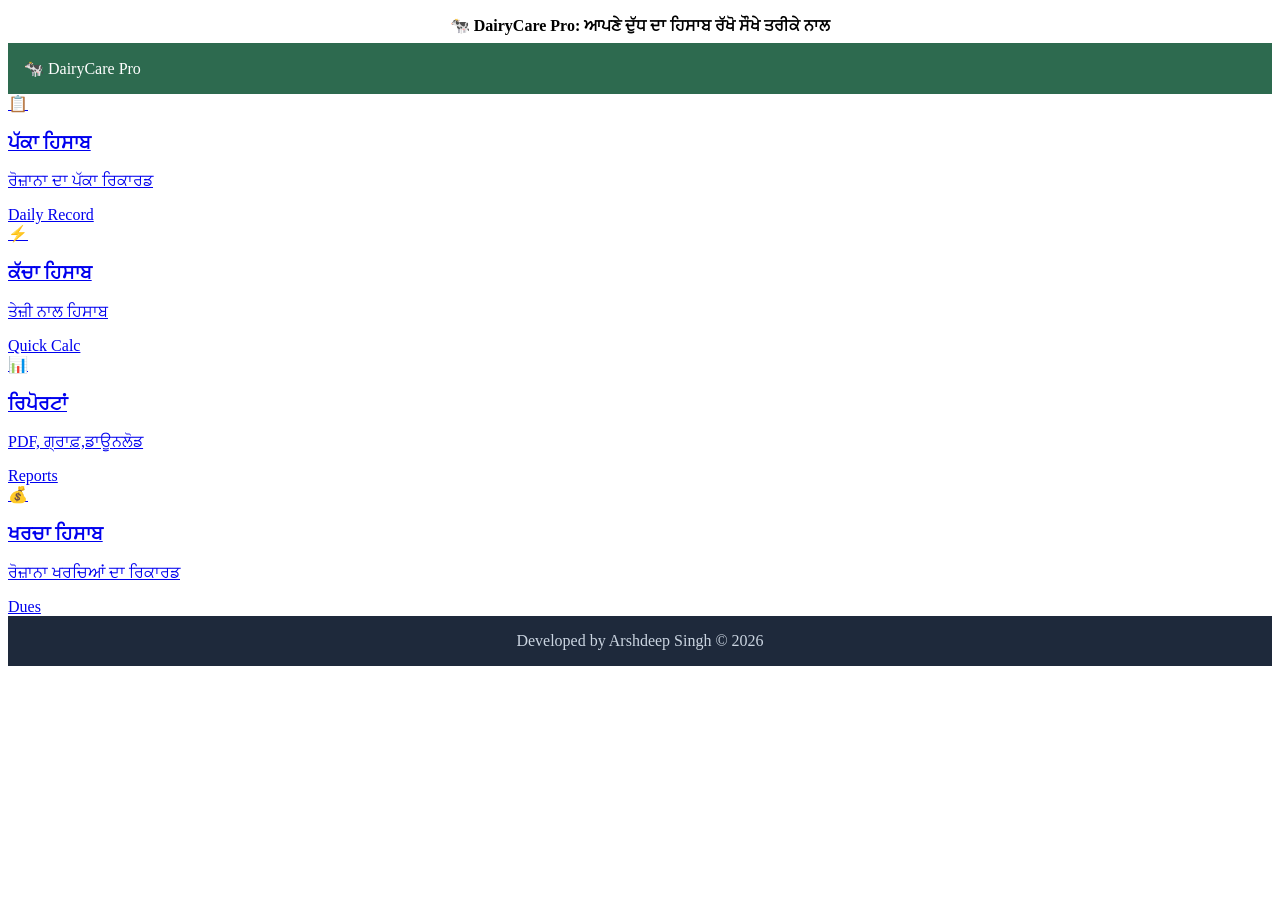
==== index.html @ db5b3476 "Add files via upload" ====
<!DOCTYPE html>
<html lang="pa">

<head>
    <meta charset="UTF-8">
    <meta name="viewport" content="width=device-width, initial-scale=1.0, maximum-scale=1.0, user-scalable=yes">
    <title>Dairy Care Pro</title>
    <link rel="stylesheet" href="assets/style.css">
    <link rel="stylesheet" href="components/marquee.css">
</head>

<body class="loading">
    <div id="marquee-placeholder"></div>
    <div id="header-placeholder"></div>
    <main id="app-content">
        <!-- Cards Grid - Homepage Content -->
        <div class="cards-grid">
            <!-- ਪੱਕਾ ਹਿਸਾਬ -->
            <a href="pakka_hisab/pakka.html" class="card">
                <div class="card-icon">📋</div>
                <h3 class="card-title punjabi">ਪੱਕਾ ਹਿਸਾਬ</h3>
                <p class="card-desc punjabi">ਰੋਜ਼ਾਨਾ ਦਾ ਪੱਕਾ ਰਿਕਾਰਡ</p>
                <span class="card-badge">Daily Record</span>
            </a>

            <!-- ਕੱਚਾ ਹਿਸਾਬ -->
            <a href="kacha_hisab/kacha.html" class="card">
                <div class="card-icon">⚡</div>
                <h3 class="card-title punjabi">ਕੱਚਾ ਹਿਸਾਬ</h3>
                <p class="card-desc punjabi">ਤੇਜ਼ੀ ਨਾਲ ਹਿਸਾਬ</p>
                <span class="card-badge">Quick Calc</span>
            </a>

            <!-- ਰਿਪੋਰਟਾਂ -->
            <a href="reports/reports.html" class="card">
                <div class="card-icon">📊</div>
                <h3 class="card-title punjabi">ਰਿਪੋਰਟਾਂ</h3>
                <p class="card-desc punjabi">PDF, ਗ੍ਰਾਫ਼,ਡਾਊਨਲੋਡ</p>
                <span class="card-badge">Reports</span>
            </a>

            <!-- ਬਕਾਇਆ ਹਿਸਾਬ -->
            <a href="dues/dues.html" class="card">
                <div class="card-icon">💰</div>
                <h3 class="card-title punjabi">ਖਰਚਾ ਹਿਸਾਬ</h3>
                <p class="card-desc punjabi">ਰੋਜ਼ਾਨਾ ਖਰਚਿਆਂ ਦਾ ਰਿਕਾਰਡ</p>
                <span class="card-badge">Dues</span>
            </a>
        </div>
    </main>

    <!-- Contact Modal (Email) -->
    <div id="contactModal" class="modal" style="display:none;">
        <div class="modal-content" style="width: 90%; max-width: 400px;">
            <span class="close" onclick="closeModal()">&times;</span>
            <h2>📬 ਸੰਪਰਕ ਕਰੋ</h2>
            <hr>
            <p style="font-size: 16px; text-align: center;">
                ਤੁਸੀਂ ਸਾਨੂੰ ਹੇਠਾਂ ਦਿੱਤੇ ਈਮੇਲ ਪਤੇ ਰਾਹੀਂ ਸੰਪਰਕ ਕਰ ਸਕਦੇ ਹੋ:
            </p>
            <p style="font-size: 18px; font-weight: bold; text-align: center; word-break: break-all;">
                <a href="mailto:kjaspal483@gmail.com" style="color: #2a9d8f;">kjaspal483@gmail.com</a>
            </p>
            <div style="display: flex; justify-content: center; margin-top: 20px;">
                <button onclick="copyEmail()" class="btn btn-primary">📋 ਈਮੇਲ ਕਾਪੀ ਕਰੋ</button>
            </div>
            <p style="font-size: 12px; text-align: center; margin-top: 20px; color: #666;">
                ਤੁਸੀਂ ਉਪਰ ਦਿੱਤੇ ਈਮੇਲ ਪਤੇ `ਤੇ ਕਲਿੱਕ ਕਰਕੇ ਆਪਣਾ ਈਮੇਲ ਕਲਾਇੰਟ ਖੋਲ੍ਹ ਸਕਦੇ ਹੋ।
            </p>
        </div>
    </div>

    <div id="footer-placeholder"></div>

    <script src="assets/script.js"></script>
    <script src="assets/dashboard.js"></script>
    <script>
        async function loadComponents() {
            const components = [
                { id: 'marquee-placeholder', url: 'components/marquee.html' },
                { id: 'header-placeholder', url: 'components/header.html' },
                { id: 'footer-placeholder', url: 'components/footer.html' }
            ];
            for (let comp of components) {
                try {
                    const response = await fetch(comp.url);
                    if (response.ok) {
                        const html = await response.text();
                        document.getElementById(comp.id).innerHTML = html;
                    } else throw new Error('Failed to load ' + comp.url);
                } catch (error) {
                    console.warn(error);
                    if (comp.id === 'header-placeholder') {
                        document.getElementById(comp.id).innerHTML = `
                            <header style="background:#2d6a4f; color:white; padding:1rem;">
                                <span>🐄 DairyCare Pro</span>
                            </header>
                        `;
                    } else if (comp.id === 'footer-placeholder') {
                        document.getElementById(comp.id).innerHTML = `
                            <footer style="background:#1e293b; color:#cbd5e1; text-align:center; padding:1rem;">
                                Developed by Arshdeep Singh © 2026
                            </footer>
                        `;
                    } else if (comp.id === 'marquee-placeholder') {
                        document.getElementById(comp.id).innerHTML = `
                            <div class="ticker-wrap" style="text-align:center; padding:0.5rem 0; font-weight:bold;">
                                🐄 DairyCare Pro: ਆਪਣੇ ਦੁੱਧ ਦਾ ਹਿਸਾਬ ਰੱਖੋ ਸੌਖੇ ਤਰੀਕੇ ਨਾਲ
                            </div>
                        `;
                    }
                }
            }
        }

        window.onload = async function () {
            await loadComponents();
            document.body.classList.remove('loading');
        };

        function copyEmail() {
            const email = 'kjaspal483@gmail.com';
            navigator.clipboard.writeText(email).then(() => {
                alert('ਈਮੇਲ ਕਾਪੀ ਹੋ ਗਈ!');
            }).catch(() => {
                alert('ਕਾਪੀ ਕਰਨ ਵਿੱਚ ਸਮੱਸਿਆ, ਕਿਰਪਾ ਕਰਕੇ ਹੱਥੀਂ ਕਾਪੀ ਕਰੋ।');
            });
        }

        // Modal close function for close button
        function closeModal() {
            document.getElementById('contactModal').style.display = 'none';
        }

        // Click outside modal to close it
        window.onclick = function (event) {
            const modal = document.getElementById('contactModal');
            if (event.target === modal) {
                modal.style.display = "none";
            }
        };
    </script>
</body>

</html>
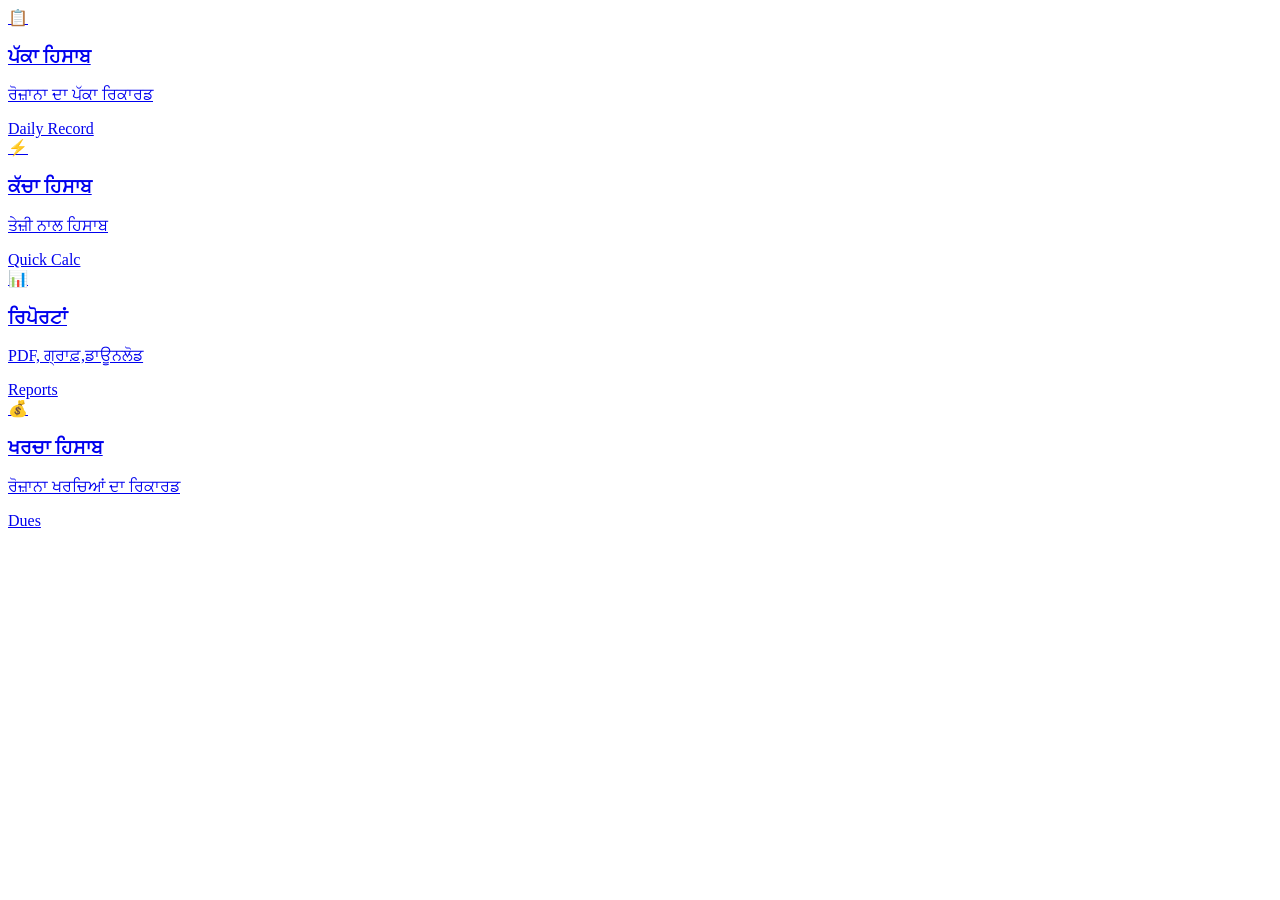
==== commit 43e2c9b3: "Update index.html" ====
--- a/index.html
+++ b/index.html
@@ -72,52 +72,87 @@
 
     <div id="footer-placeholder"></div>
 
+    <!-- dashboard.js removed to avoid conflict with inline script -->
     <script src="assets/script.js"></script>
-    <script src="assets/dashboard.js"></script>
     <script>
+        // 1. Base path detection (works on GitHub Pages and localhost)
+        function getAppBasePath() {
+            const isGitHub = window.location.hostname.includes("github.io");
+            if (isGitHub) {
+                const repoName = window.location.pathname.split('/')[1];
+                return `/${repoName}/`;
+            }
+            return "/";
+        }
+
+        // 2. Navigation functions – CRITICAL: legal folder added
+        window.navigateLegal = function (pageName) {
+            window.location.href = getAppBasePath() + 'legal/' + pageName;
+        };
+        window.navigateRoot = function (pageName) {
+            window.location.href = getAppBasePath() + pageName;
+        };
+
+        // 3. Load header, footer and marquee components dynamically
         async function loadComponents() {
+            const basePath = getAppBasePath();
             const components = [
-                { id: 'marquee-placeholder', url: 'components/marquee.html' },
-                { id: 'header-placeholder', url: 'components/header.html' },
-                { id: 'footer-placeholder', url: 'components/footer.html' }
+                { id: 'marquee-placeholder', url: `${basePath}components/marquee.html` },
+                { id: 'header-placeholder', url: `${basePath}components/header.html` },
+                { id: 'footer-placeholder', url: `${basePath}components/footer.html` }
             ];
             for (let comp of components) {
                 try {
                     const response = await fetch(comp.url);
                     if (response.ok) {
-                        const html = await response.text();
-                        document.getElementById(comp.id).innerHTML = html;
-                    } else throw new Error('Failed to load ' + comp.url);
+                        document.getElementById(comp.id).innerHTML = await response.text();
+                    } else {
+                        throw new Error('Failed to load ' + comp.url);
+                    }
                 } catch (error) {
                     console.warn(error);
-                    if (comp.id === 'header-placeholder') {
-                        document.getElementById(comp.id).innerHTML = `
-                            <header style="background:#2d6a4f; color:white; padding:1rem;">
-                                <span>🐄 DairyCare Pro</span>
-                            </header>
+                    // Fallback content if component missing
+                    // 3. Components Loader function ( FIXED SYNTAX )
+                    async function loadComponents() {
+                        const isGitHubPages = window.location.hostname.includes('github.io');
+
+                        const components = [
+                            { id: 'marquee-placeholder', path: isGitHubPages ? '/DairyCare_Pro/components/marquee.html' : '/components/marquee.html' }
+                        ];
+
+                        for (const comp of components) {
+                            try {
+                                const response = await fetch(comp.path);
+                                if (!response.ok) throw new Error(`Failed to load ${comp.path}`);
+                                const html = await response.text();
+                                document.getElementById(comp.id).innerHTML = html;
+                            } catch (error) {
+                                console.warn(`Fallback active for ${comp.id}:`, error);
+                                if (comp.id === 'marquee-placeholder') {
+                                    document.getElementById(comp.id).innerHTML = `
+                            <div class="ticker-wrap" style="text-align:center; padding:0.5rem 0; font-weight:bold;">
+                                🐄 DairyCare Pro: ਆਪਣੇ ਦੁੱਧ ਦਾ ਹਿਸਾਬ ਰੱਖੋ ਸੌਖੇ ਤਰੀਕੇ ਨਾਲ
+                            </div>
                         `;
-                    } else if (comp.id === 'footer-placeholder') {
-                        document.getElementById(comp.id).innerHTML = `
+                                }
+                            }
+                        }
+                    }
+                    else if (comp.id === 'footer-placeholder') {
+                    document.getElementById(comp.id).innerHTML = `
                             <footer style="background:#1e293b; color:#cbd5e1; text-align:center; padding:1rem;">
                                 Developed by Arshdeep Singh © 2026
                             </footer>
                         `;
-                    } else if (comp.id === 'marquee-placeholder') {
-                        document.getElementById(comp.id).innerHTML = `
-                            <div class="ticker-wrap" style="text-align:center; padding:0.5rem 0; font-weight:bold;">
-                                🐄 DairyCare Pro: ਆਪਣੇ ਦੁੱਧ ਦਾ ਹਿਸਾਬ ਰੱਖੋ ਸੌਖੇ ਤਰੀਕੇ ਨਾਲ
-                            </div>
-                        `;
-                    }
-                }
-            }
-        }
+                } 
 
+        // 4. Remove loading spinner after components are loaded
         window.onload = async function () {
             await loadComponents();
             document.body.classList.remove('loading');
         };
 
+        // 5. Email copy function
         function copyEmail() {
             const email = 'kjaspal483@gmail.com';
             navigator.clipboard.writeText(email).then(() => {
@@ -127,12 +162,10 @@
             });
         }
 
-        // Modal close function for close button
+        // 6. Close modal functions
         function closeModal() {
             document.getElementById('contactModal').style.display = 'none';
         }
-
-        // Click outside modal to close it
         window.onclick = function (event) {
             const modal = document.getElementById('contactModal');
             if (event.target === modal) {
@@ -142,4 +175,4 @@
     </script>
 </body>
 
-</html>+</html>
--- a/assets/style.css
+++ b/assets/style.css
@@ -0,0 +1 @@
+
--- a/components/marquee.css
+++ b/components/marquee.css
@@ -0,0 +1,117 @@
+/* ==================== 2026 Trending Marquee ==================== */
+.ticker-wrap {
+    width: 100%;
+    overflow: hidden;
+    background: linear-gradient(90deg, #1e3a8a 0%, #2563eb 100%);
+    color: white;
+    padding: 0.8rem 0;
+    position: relative;
+    box-shadow: 0 4px 12px rgba(0, 0, 0, 0.15);
+    border-top: 2px solid #facc15;
+    border-bottom: 2px solid #facc15;
+}
+
+/* Gradient fade on edges (modern ticker effect) */
+.ticker-wrap::before,
+.ticker-wrap::after {
+    content: "";
+    position: absolute;
+    top: 0;
+    bottom: 0;
+    width: 80px;
+    z-index: 2;
+    pointer-events: none;
+}
+
+.ticker-wrap::before {
+    left: 0;
+    background: linear-gradient(to right, #1e3a8a, transparent);
+}
+
+.ticker-wrap::after {
+    right: 0;
+    background: linear-gradient(to left, #2563eb, transparent);
+}
+
+.ticker {
+    display: inline-flex;
+    white-space: nowrap;
+    animation: ticker 40s linear infinite;
+    will-change: transform;
+}
+
+.ticker:hover {
+    animation-play-state: paused;
+}
+
+.ticker__item {
+    display: inline-block;
+    padding: 0 2rem;
+    font-size: 1.25rem;
+    font-weight: 500;
+    letter-spacing: 0.5px;
+    border-right: 2px solid rgba(255, 255, 255, 0.3);
+    line-height: 1.6;
+    text-shadow: 1px 1px 2px rgba(0, 0, 0, 0.2);
+}
+
+.ticker__item:last-child {
+    border-right: none;
+}
+
+/* Animation */
+@keyframes ticker {
+    0% {
+        transform: translateX(0);
+    }
+
+    100% {
+        transform: translateX(-50%);
+    }
+}
+
+/* Mobile adjustments */
+@media (max-width: 768px) {
+
+    .ticker-wrap::before,
+    .ticker-wrap::after {
+        width: 40px;
+    }
+
+    .ticker__item {
+        font-size: 1rem;
+        padding: 0 1.5rem;
+    }
+}
+
+/* Extra small devices */
+@media (max-width: 480px) {
+    .ticker__item {
+        font-size: 0.9rem;
+        padding: 0 1rem;
+    }
+}
+
+/* Accessibility: reduce motion */
+@media (prefers-reduced-motion: reduce) {
+    .ticker {
+        animation: none;
+        white-space: normal;
+        display: flex;
+        flex-wrap: wrap;
+        justify-content: center;
+        background: linear-gradient(90deg, #1e3a8a 0%, #2563eb 100%);
+    }
+
+    .ticker__item {
+        display: inline-block;
+        padding: 0.5rem 1rem;
+        border-right: none;
+        border-bottom: 1px solid rgba(255, 255, 255, 0.3);
+    }
+
+    .ticker-wrap::before,
+    .ticker-wrap::after {
+        display: none;
+    }
+}
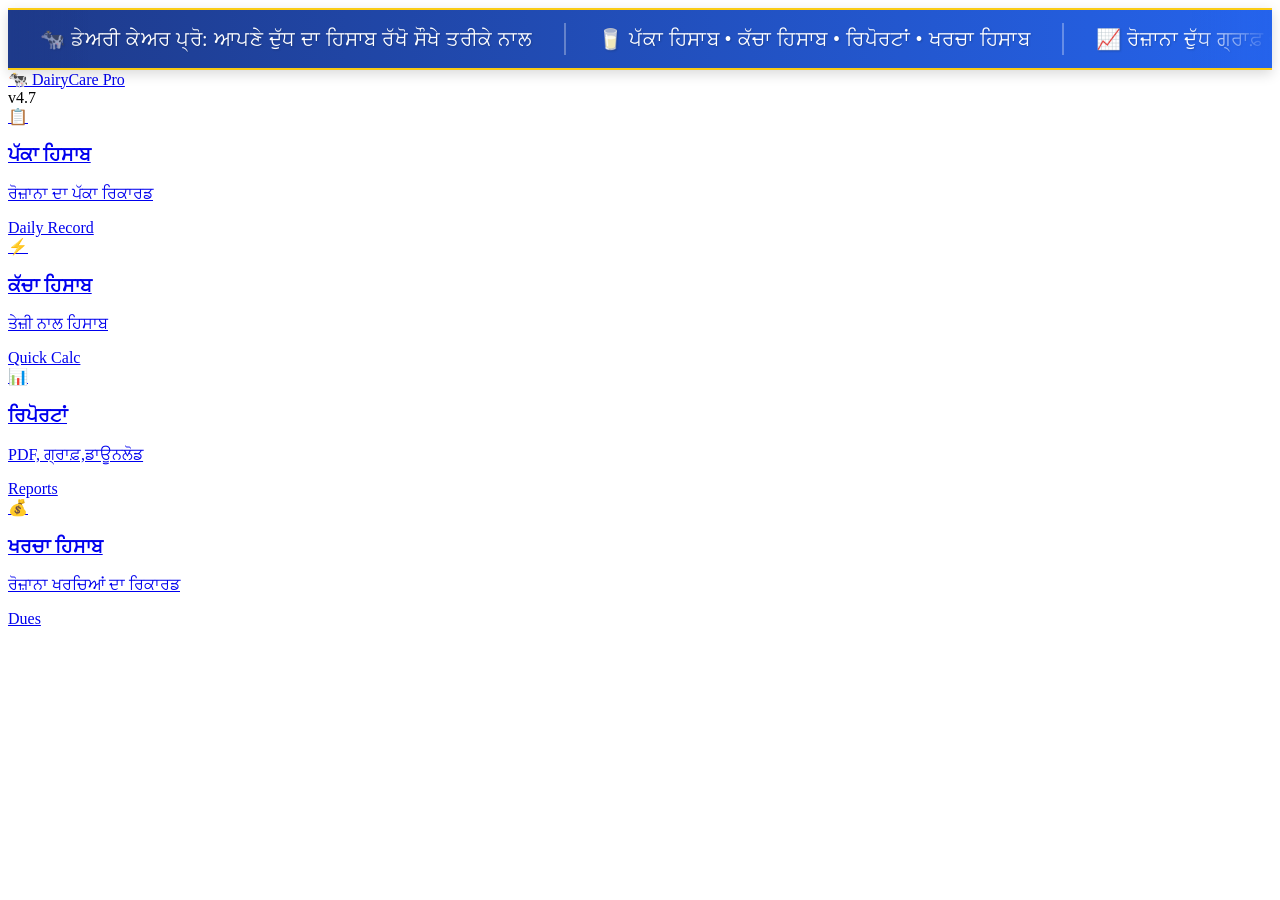
==== commit d05ce682: "Add files via upload" ====
--- a/index.html
+++ b/index.html
@@ -69,10 +69,8 @@
             </p>
         </div>
     </div>
-
     <div id="footer-placeholder"></div>
 
-    <!-- dashboard.js removed to avoid conflict with inline script -->
     <script src="assets/script.js"></script>
     <script>
         // 1. Base path detection (works on GitHub Pages and localhost)
@@ -85,7 +83,7 @@
             return "/";
         }
 
-        // 2. Navigation functions – CRITICAL: legal folder added
+        // 2. Navigation functions
         window.navigateLegal = function (pageName) {
             window.location.href = getAppBasePath() + 'legal/' + pageName;
         };
@@ -93,7 +91,7 @@
             window.location.href = getAppBasePath() + pageName;
         };
 
-        // 3. Load header, footer and marquee components dynamically
+        // 3. Components Loader function (ਬਿਲਕੁਲ ਸਾਫ਼ ਅਤੇ ਫਿਕਸਡ)
         async function loadComponents() {
             const basePath = getAppBasePath();
             const components = [
@@ -101,50 +99,24 @@
                 { id: 'header-placeholder', url: `${basePath}components/header.html` },
                 { id: 'footer-placeholder', url: `${basePath}components/footer.html` }
             ];
+
             for (let comp of components) {
                 try {
                     const response = await fetch(comp.url);
-                    if (response.ok) {
-                        document.getElementById(comp.id).innerHTML = await response.text();
-                    } else {
-                        throw new Error('Failed to load ' + comp.url);
-                    }
+                    if (!response.ok) throw new Error('Failed to load ' + comp.url);
+                    document.getElementById(comp.id).innerHTML = await response.text();
                 } catch (error) {
-                    console.warn(error);
-                    // Fallback content if component missing
-                    // 3. Components Loader function ( FIXED SYNTAX )
-                    async function loadComponents() {
-                        const isGitHubPages = window.location.hostname.includes('github.io');
-
-                        const components = [
-                            { id: 'marquee-placeholder', path: isGitHubPages ? '/DairyCare_Pro/components/marquee.html' : '/components/marquee.html' }
-                        ];
-
-                        for (const comp of components) {
-                            try {
-                                const response = await fetch(comp.path);
-                                if (!response.ok) throw new Error(`Failed to load ${comp.path}`);
-                                const html = await response.text();
-                                document.getElementById(comp.id).innerHTML = html;
-                            } catch (error) {
-                                console.warn(`Fallback active for ${comp.id}:`, error);
-                                if (comp.id === 'marquee-placeholder') {
-                                    document.getElementById(comp.id).innerHTML = `
+                    console.warn(`Fallback active for ${comp.id}:`, error);
+                    if (comp.id === 'marquee-placeholder') {
+                        document.getElementById(comp.id).innerHTML = `
                             <div class="ticker-wrap" style="text-align:center; padding:0.5rem 0; font-weight:bold;">
                                 🐄 DairyCare Pro: ਆਪਣੇ ਦੁੱਧ ਦਾ ਹਿਸਾਬ ਰੱਖੋ ਸੌਖੇ ਤਰੀਕੇ ਨਾਲ
                             </div>
                         `;
-                                }
-                            }
-                        }
                     }
-                    else if (comp.id === 'footer-placeholder') {
-                    document.getElementById(comp.id).innerHTML = `
-                            <footer style="background:#1e293b; color:#cbd5e1; text-align:center; padding:1rem;">
-                                Developed by Arshdeep Singh © 2026
-                            </footer>
-                        `;
-                } 
+                }
+            }
+        }
 
         // 4. Remove loading spinner after components are loaded
         window.onload = async function () {
@@ -166,6 +138,7 @@
         function closeModal() {
             document.getElementById('contactModal').style.display = 'none';
         }
+
         window.onclick = function (event) {
             const modal = document.getElementById('contactModal');
             if (event.target === modal) {
@@ -175,4 +148,4 @@
     </script>
 </body>
 
-</html>
+</html>
